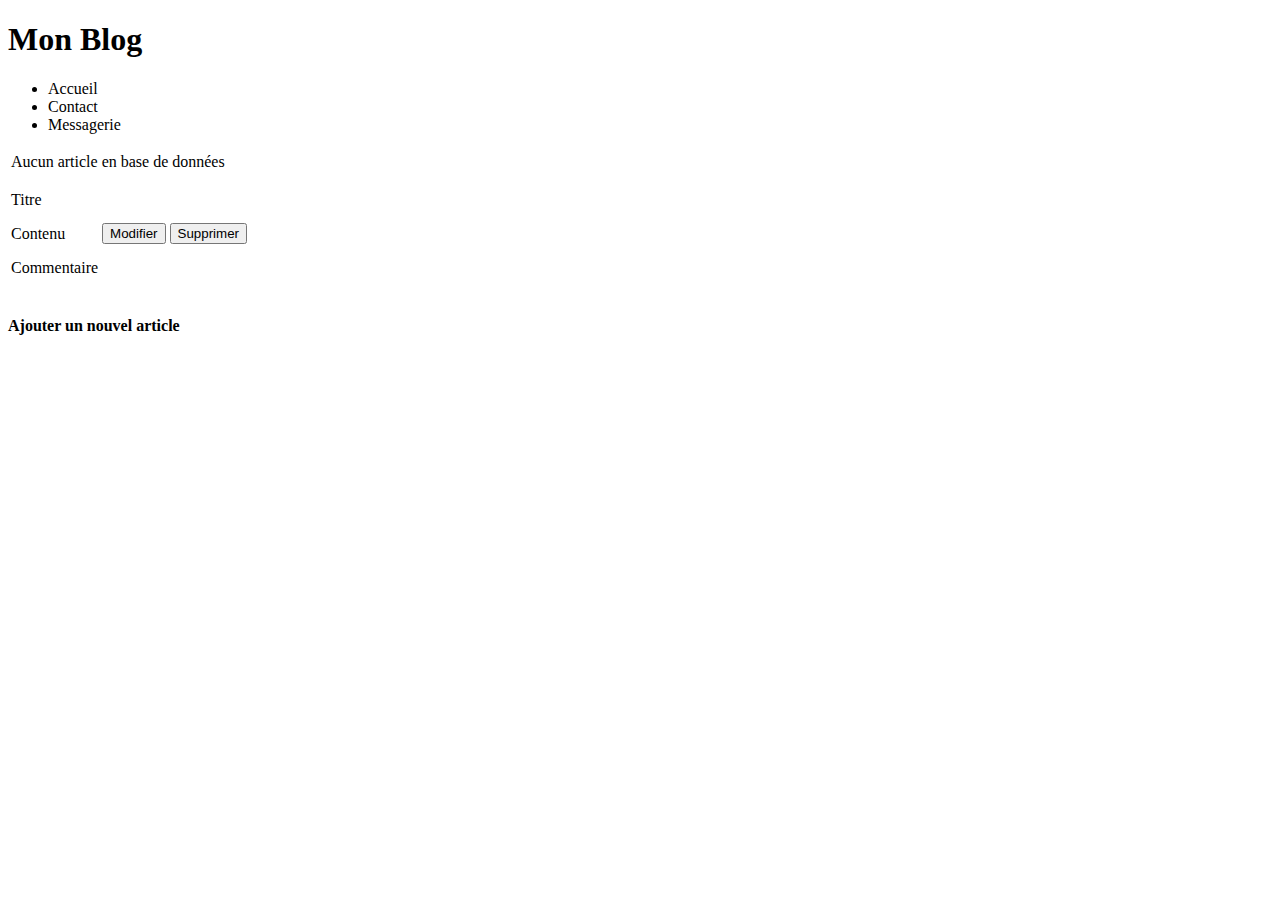
==== simple-blog-webinterface/src/main/resources/templates/index.html @ 14263450 "affichage commentaire ok" ====
<!DOCTYPE html>
<html xmlns="http://www.w3.org/1999/xhml"
	xmlns:th="http://www.thymeleaf.org">
<head>
<meta charset="UTF-8">
<meta name="viewport" content="width=device-width, initial-scale=1">
	
<title>Simple Blog</title>
</head>
<body>

	<header>
		<h1>Mon Blog</h1>
		
		<nav>
			<ul>
				<li><a th:href="@{/}">Accueil</a></li>
				<li><a th:href="@{/createMessage}">Contact</a></li>
				<li><a th:href="@{/messages}">Messagerie</a></li>
			</ul>
		</nav>
	</header>
	
	<section>
		<aside>
		</aside>
	
		<div>
			<table>
				<tr th:if="${articles.empty}">
					<td colspan="3">Aucun article en base de données</td>
				</tr>
				<tr th:each="article: ${articles}">
					<td><p th:text="${article.titre}"> Titre </p>
						<p th:text="${article.contenu}"> Contenu </p>
						<p th:each="commentaire: ${commentaires}"
						   th:object="${commentaire}"
						   th:if="${commentaire.article} == ${article.id}"
						   th:text="${commentaire.contenu}"> Commentaire </p></td>
					<td>
						<a th:href="@{/updateArticle/{id}(id=${article.id})}"><button>Modifier</button></a>
						<a th:href="@{/deleteArticle/{id}(id=${article.id})}"><button>Supprimer</button></a>						
					</td>
				</tr>				
			</table>
			
			<h4><a th:href="@{/createArticle}">Ajouter un nouvel article</a></h4>
		</div>
	</section>
	
	

</body>
</html>
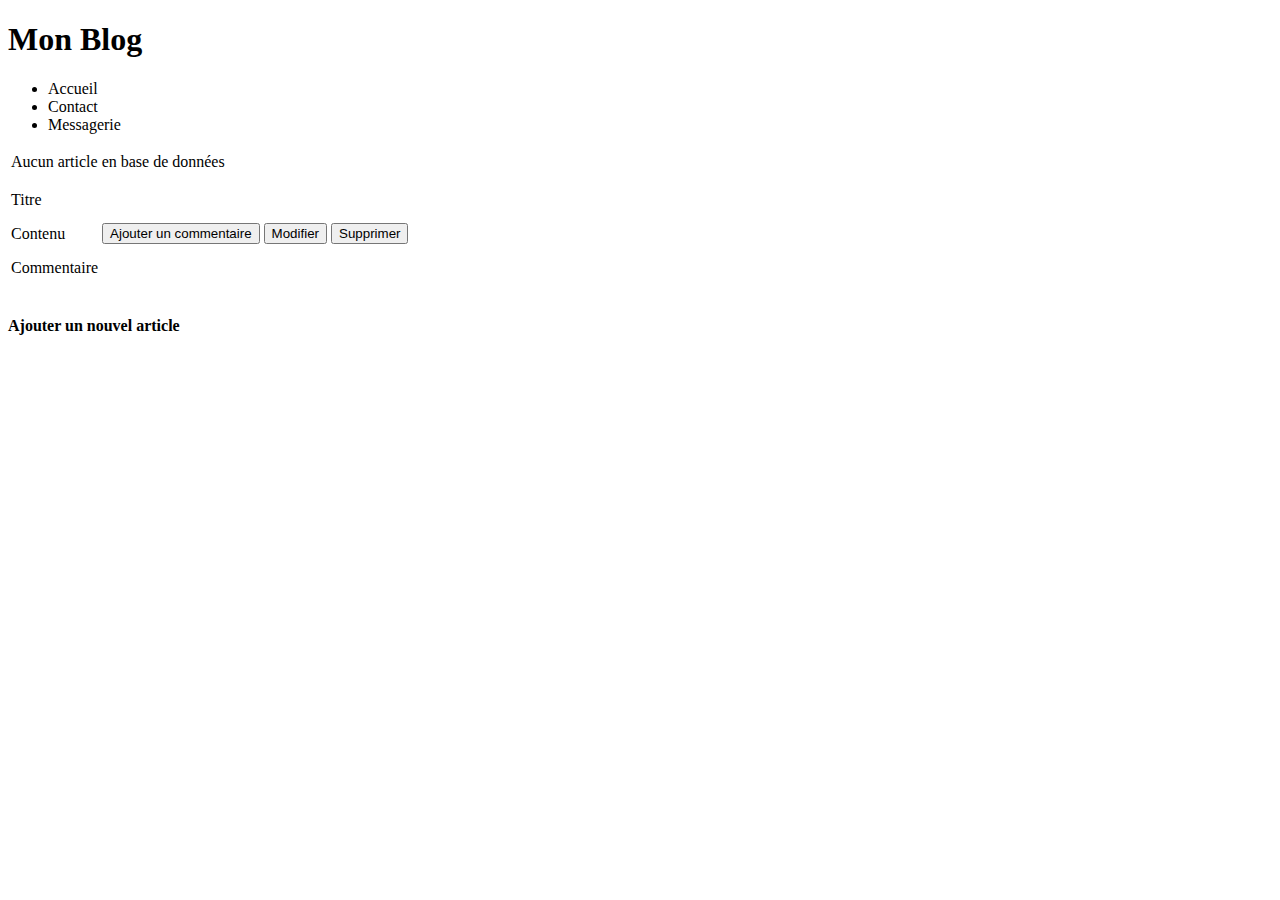
==== commit fe238e9e: "Commentaire ok" ====
--- a/simple-blog-webinterface/src/main/resources/templates/index.html
+++ b/simple-blog-webinterface/src/main/resources/templates/index.html
@@ -38,6 +38,7 @@
 						   th:if="${commentaire.article} == ${article.id}"
 						   th:text="${commentaire.contenu}"> Commentaire </p></td>
 					<td>
+						<a th:href="@{/createCommentaire/{id}(id=${article.id})}"><button>Ajouter un commentaire</button></a>
 						<a th:href="@{/updateArticle/{id}(id=${article.id})}"><button>Modifier</button></a>
 						<a th:href="@{/deleteArticle/{id}(id=${article.id})}"><button>Supprimer</button></a>						
 					</td>
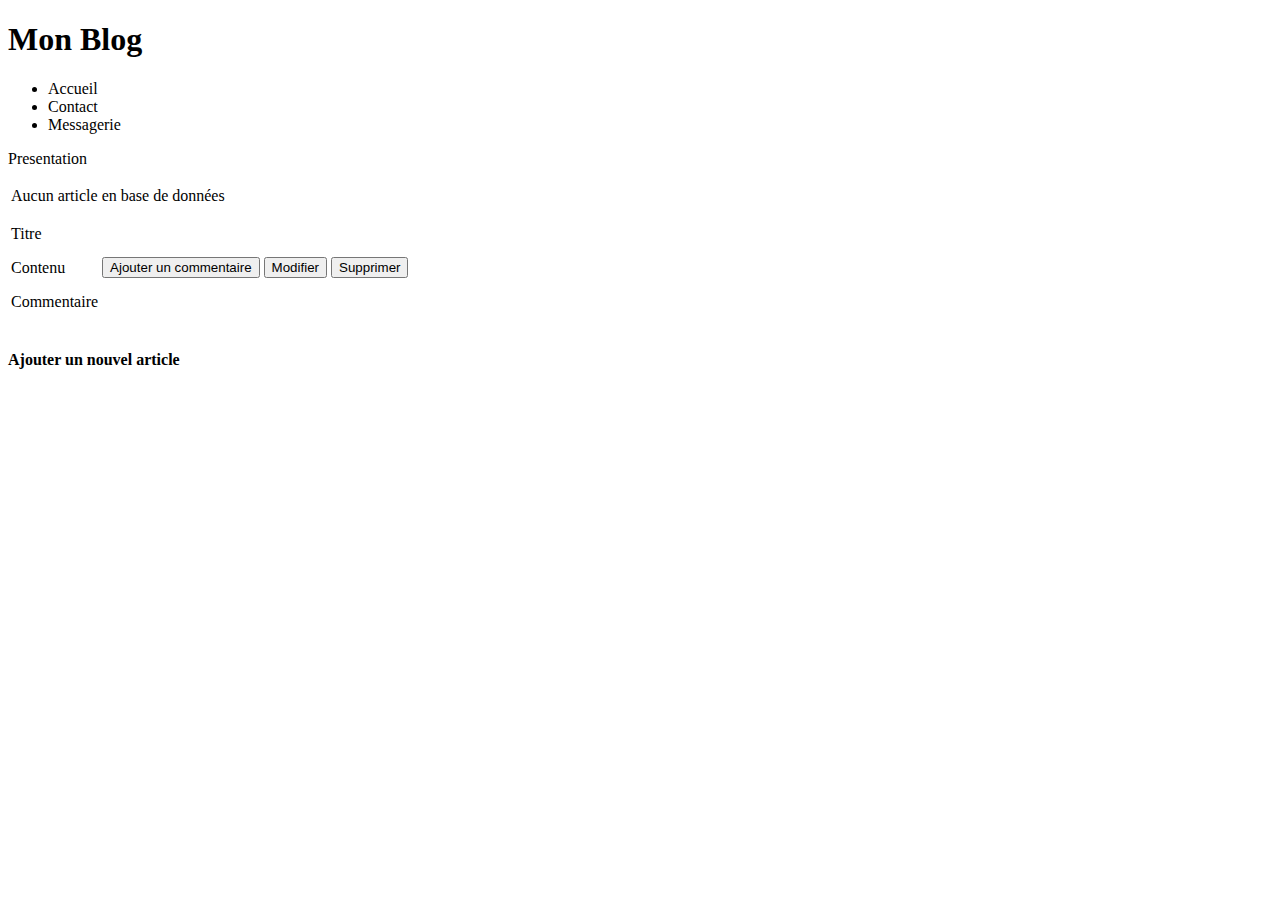
==== commit fc0d0e04: "Ajout presentation auteur" ====
--- a/simple-blog-webinterface/src/main/resources/templates/index.html
+++ b/simple-blog-webinterface/src/main/resources/templates/index.html
@@ -23,6 +23,7 @@
 	
 	<section>
 		<aside>
+			<p th:text="${type.presentation}"> Presentation </p>
 		</aside>
 	
 		<div>
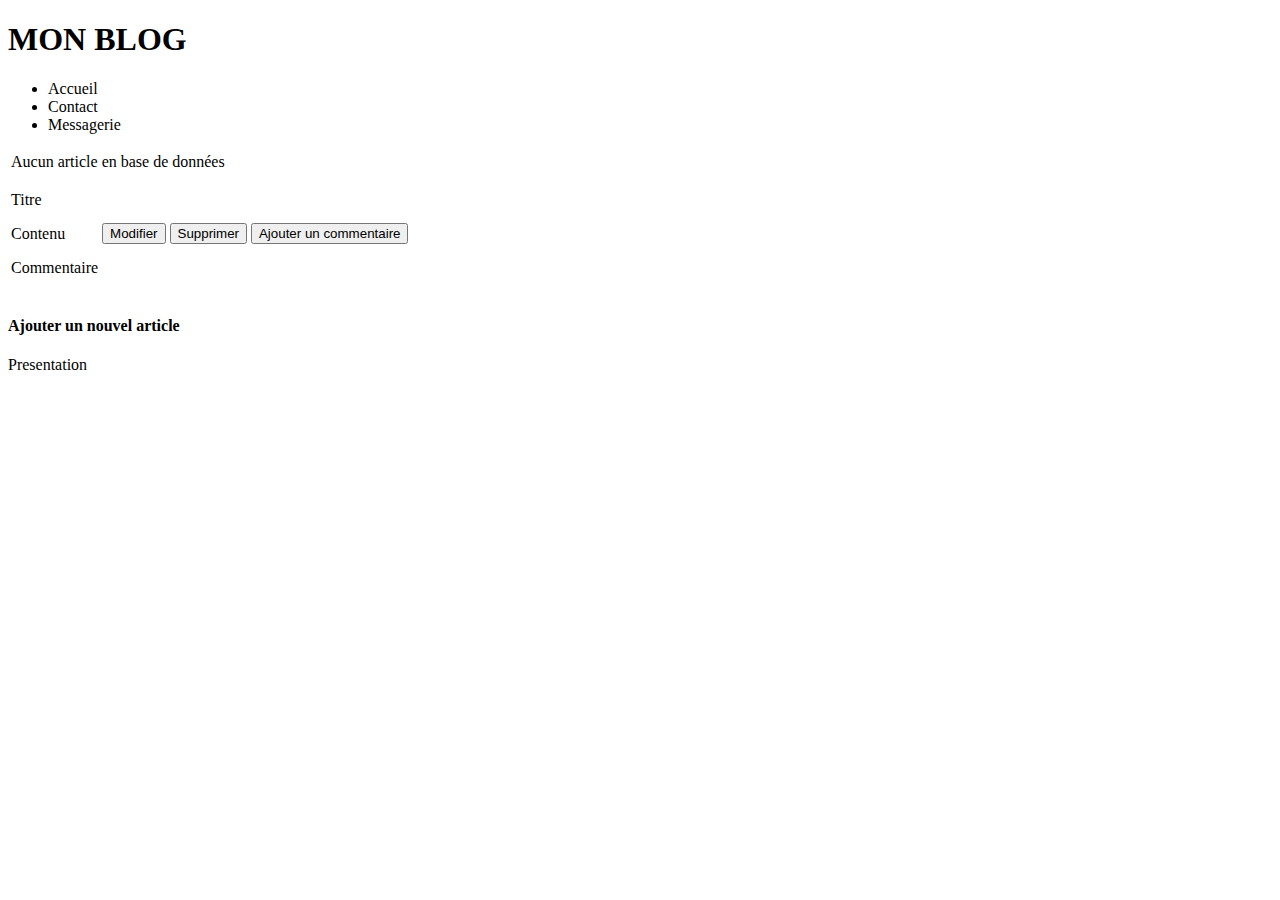
==== commit d7441496: "Ajout CSS" ====
--- a/simple-blog-webinterface/src/main/resources/templates/index.html
+++ b/simple-blog-webinterface/src/main/resources/templates/index.html
@@ -4,53 +4,58 @@
 <head>
 <meta charset="UTF-8">
 <meta name="viewport" content="width=device-width, initial-scale=1">
-	
+<link rel="stylesheet" href="style.css" />
 <title>Simple Blog</title>
 </head>
 <body>
 
-	<header>
-		<h1>Mon Blog</h1>
+	<div id="corps">
+
+		<header>
+			<h1>MON BLOG</h1>
+			
+			<nav>
+				<ul>
+					<li><a th:href="@{/}">Accueil</a></li>
+					<li><a th:href="@{/createMessage}">Contact</a></li>
+					<li><a th:href="@{/messages}">Messagerie</a></li>
+				</ul>
+			</nav>
+		</header>
 		
-		<nav>
-			<ul>
-				<li><a th:href="@{/}">Accueil</a></li>
-				<li><a th:href="@{/createMessage}">Contact</a></li>
-				<li><a th:href="@{/messages}">Messagerie</a></li>
-			</ul>
-		</nav>
-	</header>
-	
-	<section>
-		<aside>
-			<p th:text="${type.presentation}"> Presentation </p>
-		</aside>
-	
-		<div>
-			<table>
-				<tr th:if="${articles.empty}">
-					<td colspan="3">Aucun article en base de données</td>
-				</tr>
-				<tr th:each="article: ${articles}">
-					<td><p th:text="${article.titre}"> Titre </p>
-						<p th:text="${article.contenu}"> Contenu </p>
-						<p th:each="commentaire: ${commentaires}"
-						   th:object="${commentaire}"
-						   th:if="${commentaire.article} == ${article.id}"
-						   th:text="${commentaire.contenu}"> Commentaire </p></td>
-					<td>
-						<a th:href="@{/createCommentaire/{id}(id=${article.id})}"><button>Ajouter un commentaire</button></a>
-						<a th:href="@{/updateArticle/{id}(id=${article.id})}"><button>Modifier</button></a>
-						<a th:href="@{/deleteArticle/{id}(id=${article.id})}"><button>Supprimer</button></a>						
-					</td>
-				</tr>				
-			</table>
+		<section>
+		
+			<div>
+				<table>
+					<tr th:if="${articles.empty}">
+						<td colspan="3">Aucun article en base de données</td>
+					</tr>
+					<tr th:each="article: ${articles}">
+						<td><p th:text="${article.titre}"
+								id="titre"> Titre </p>
+							<p th:text="${article.contenu}"> Contenu </p>
+							<p th:each="commentaire: ${commentaires}"
+							   th:object="${commentaire}"
+							   th:if="${commentaire.article} == ${article.id}"
+							   th:text="${commentaire.contenu}"
+							   id="commentaire"> Commentaire </p></td>
+						<td>
+							<a th:href="@{/updateArticle/{id}(id=${article.id})}"><button>Modifier</button></a>
+							<a th:href="@{/deleteArticle/{id}(id=${article.id})}"><button>Supprimer</button></a>
+							<a th:href="@{/createCommentaire/{id}(id=${article.id})}"><button>Ajouter un commentaire</button></a>						
+						</td>
+					</tr>				
+				</table>
+				
+				<h4 class="button"><a th:href="@{/createArticle}">Ajouter un nouvel article</a></h4>
+			</div>
 			
-			<h4><a th:href="@{/createArticle}">Ajouter un nouvel article</a></h4>
-		</div>
-	</section>
-	
-	
+			<aside>
+				<p th:text="${type.presentation}"> Presentation </p>
+			</aside>		
+		</section>
+		
+	</div>
 
 </body>
 </html>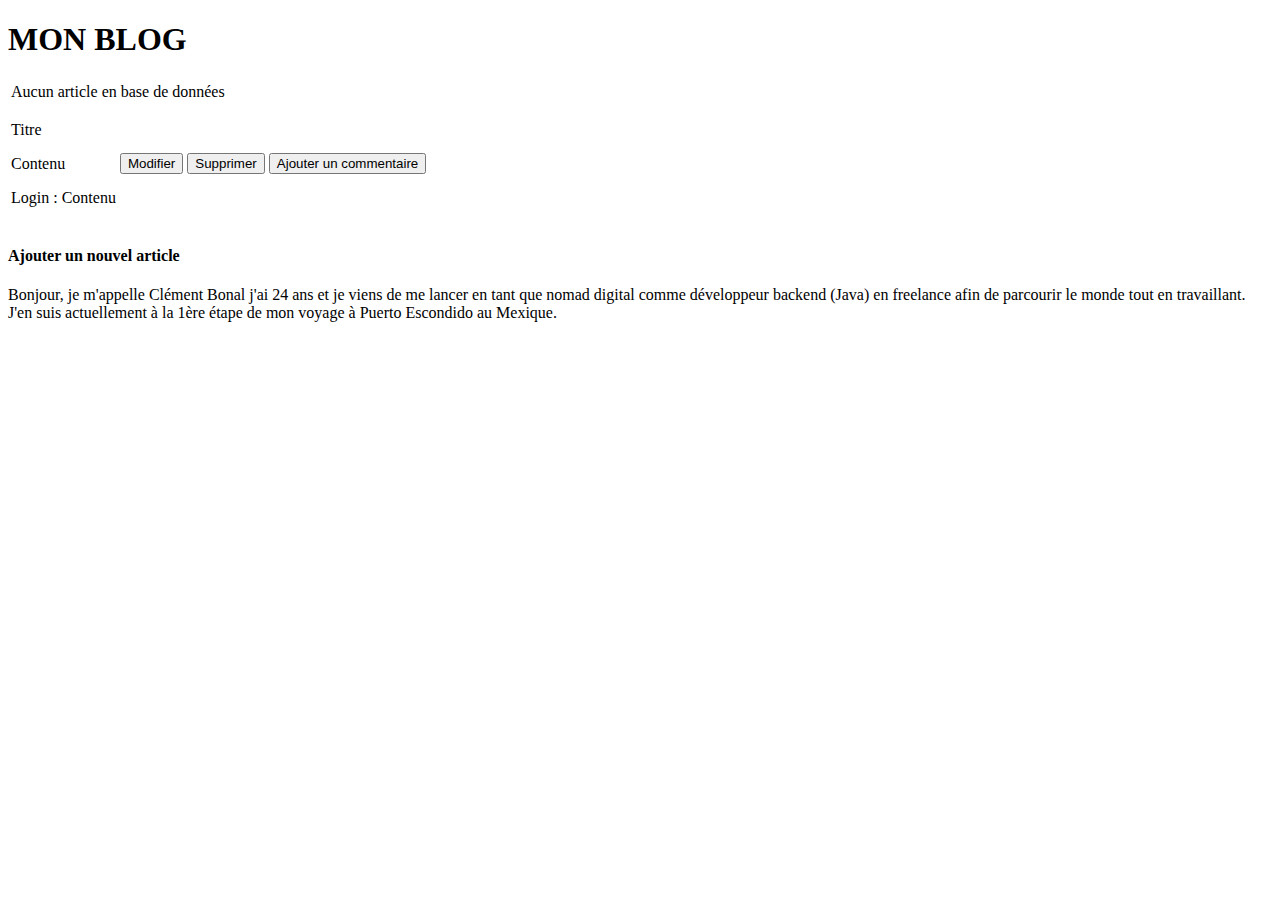
==== commit c339c401: "Fini !" ====
--- a/simple-blog-webinterface/src/main/resources/templates/index.html
+++ b/simple-blog-webinterface/src/main/resources/templates/index.html
@@ -11,17 +11,8 @@
 
 	<div id="corps">
 
-		<header>
-			<h1>MON BLOG</h1>
-			
-			<nav>
-				<ul>
-					<li><a th:href="@{/}">Accueil</a></li>
-					<li><a th:href="@{/createMessage}">Contact</a></li>
-					<li><a th:href="@{/messages}">Messagerie</a></li>
-				</ul>
-			</nav>
-		</header>
+
+		<h1>MON BLOG</h1>
 		
 		<section>
 		
@@ -34,11 +25,14 @@
 						<td><p th:text="${article.titre}"
 								id="titre"> Titre </p>
 							<p th:text="${article.contenu}"> Contenu </p>
-							<p th:each="commentaire: ${commentaires}"
-							   th:object="${commentaire}"
-							   th:if="${commentaire.article} == ${article.id}"
-							   th:text="${commentaire.contenu}"
-							   id="commentaire"> Commentaire </p></td>
+							<p th:each="commentaire: ${article.commentaires}"
+							   th:object="${commentaire}">
+							   <span th:text="${commentaire.login}"
+							   		 class="commentaire">Login</span>
+							   <span> : </span>
+							   <span th:text="${commentaire.contenu}"
+							   		  class="commentaire">Contenu</span>
+							</p></td>
 						<td>
 							<a th:href="@{/updateArticle/{id}(id=${article.id})}"><button>Modifier</button></a>
 							<a th:href="@{/deleteArticle/{id}(id=${article.id})}"><button>Supprimer</button></a>
@@ -51,7 +45,10 @@
 			</div>
 			
 			<aside>
-				<p th:text="${type.presentation}"> Presentation </p>
+				<p>Bonjour, je m'appelle Clément Bonal j'ai 24 ans 
+				et je viens de me lancer en tant que nomad digital comme développeur backend (Java) 
+				en freelance afin de parcourir le monde tout en travaillant. 
+				J'en suis actuellement à la 1ère étape de mon voyage à Puerto Escondido au Mexique.</p>
 			</aside>		
 		</section>
 		
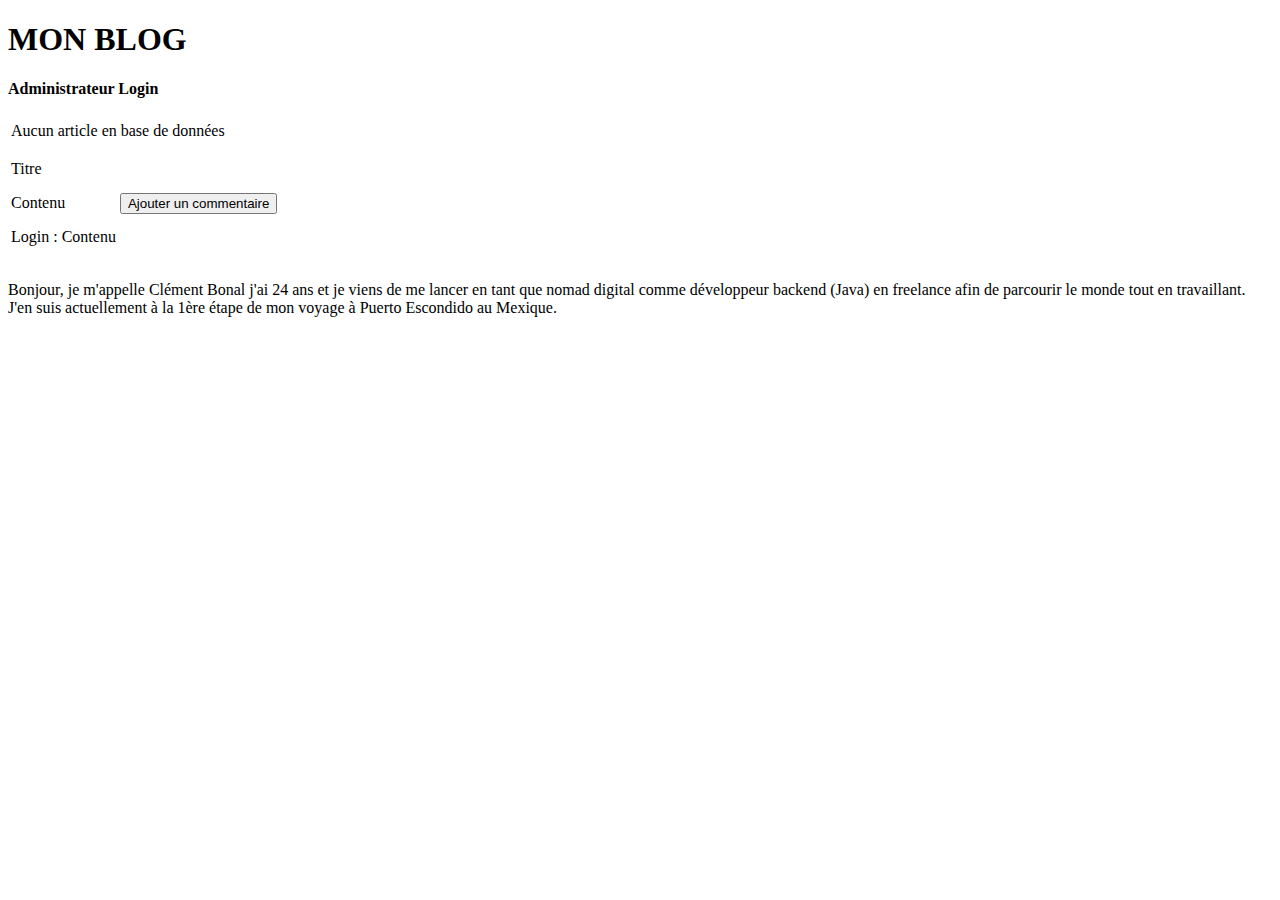
==== commit ba1f318b: "css ok" ====
--- a/simple-blog-webinterface/src/main/resources/templates/index.html
+++ b/simple-blog-webinterface/src/main/resources/templates/index.html
@@ -4,7 +4,7 @@
 <head>
 <meta charset="UTF-8">
 <meta name="viewport" content="width=device-width, initial-scale=1">
-<link rel="stylesheet" href="style.css" />
+<link rel="stylesheet" href="/css/style.css" />
 <title>Simple Blog</title>
 </head>
 <body>
@@ -12,7 +12,8 @@
 	<div id="corps">
 
 
-		<h1>MON BLOG</h1>
+		<h1><a th:href="@{/}">MON BLOG</a></h1>
+		<h4 id="loginButton"><a th:href="@{/login}">Administrateur Login</a></h4>
 		
 		<section>
 		
@@ -34,14 +35,10 @@
 							   		  class="commentaire">Contenu</span>
 							</p></td>
 						<td>
-							<a th:href="@{/updateArticle/{id}(id=${article.id})}"><button>Modifier</button></a>
-							<a th:href="@{/deleteArticle/{id}(id=${article.id})}"><button>Supprimer</button></a>
 							<a th:href="@{/createCommentaire/{id}(id=${article.id})}"><button>Ajouter un commentaire</button></a>						
-						</td>
+						</td>							
 					</tr>				
 				</table>
-				
-				<h4 class="button"><a th:href="@{/createArticle}">Ajouter un nouvel article</a></h4>
 			</div>
 			
 			<aside>
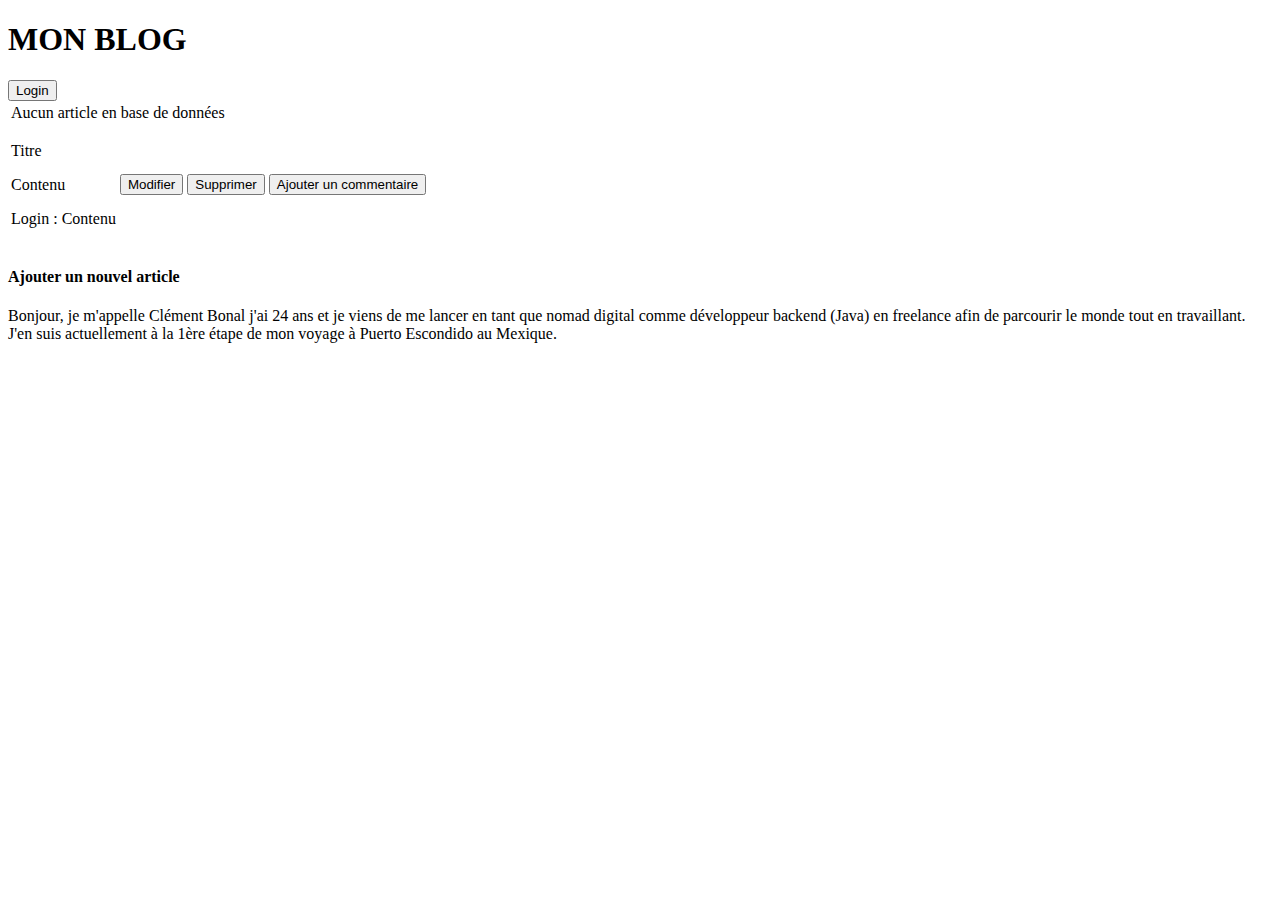
==== commit cbc8e307: "authentication, erreur à corriger" ====
--- a/simple-blog-webinterface/src/main/resources/templates/index.html
+++ b/simple-blog-webinterface/src/main/resources/templates/index.html
@@ -4,7 +4,7 @@
 <head>
 <meta charset="UTF-8">
 <meta name="viewport" content="width=device-width, initial-scale=1">
-<link rel="stylesheet" href="/css/style.css" />
+<link rel="stylesheet" href="style.css" />
 <title>Simple Blog</title>
 </head>
 <body>
@@ -12,8 +12,13 @@
 	<div id="corps">
 
 
-		<h1><a th:href="@{/}">MON BLOG</a></h1>
-		<h4 id="loginButton"><a th:href="@{/login}">Administrateur Login</a></h4>
+		<h1>MON BLOG</h1>
+		
+		<div class="container special">
+			<form action="/login">
+			    <button type="submit">Login</button>
+			</form>
+		</div>
 		
 		<section>
 		
@@ -35,10 +40,14 @@
 							   		  class="commentaire">Contenu</span>
 							</p></td>
 						<td>
+							<a th:href="@{/updateArticle/{id}(id=${article.id})}"><button>Modifier</button></a>
+							<a th:href="@{/deleteArticle/{id}(id=${article.id})}"><button>Supprimer</button></a>
 							<a th:href="@{/createCommentaire/{id}(id=${article.id})}"><button>Ajouter un commentaire</button></a>						
-						</td>							
+						</td>
 					</tr>				
 				</table>
+				
+				<h4 class="button"><a th:href="@{/createArticle}">Ajouter un nouvel article</a></h4>
 			</div>
 			
 			<aside>
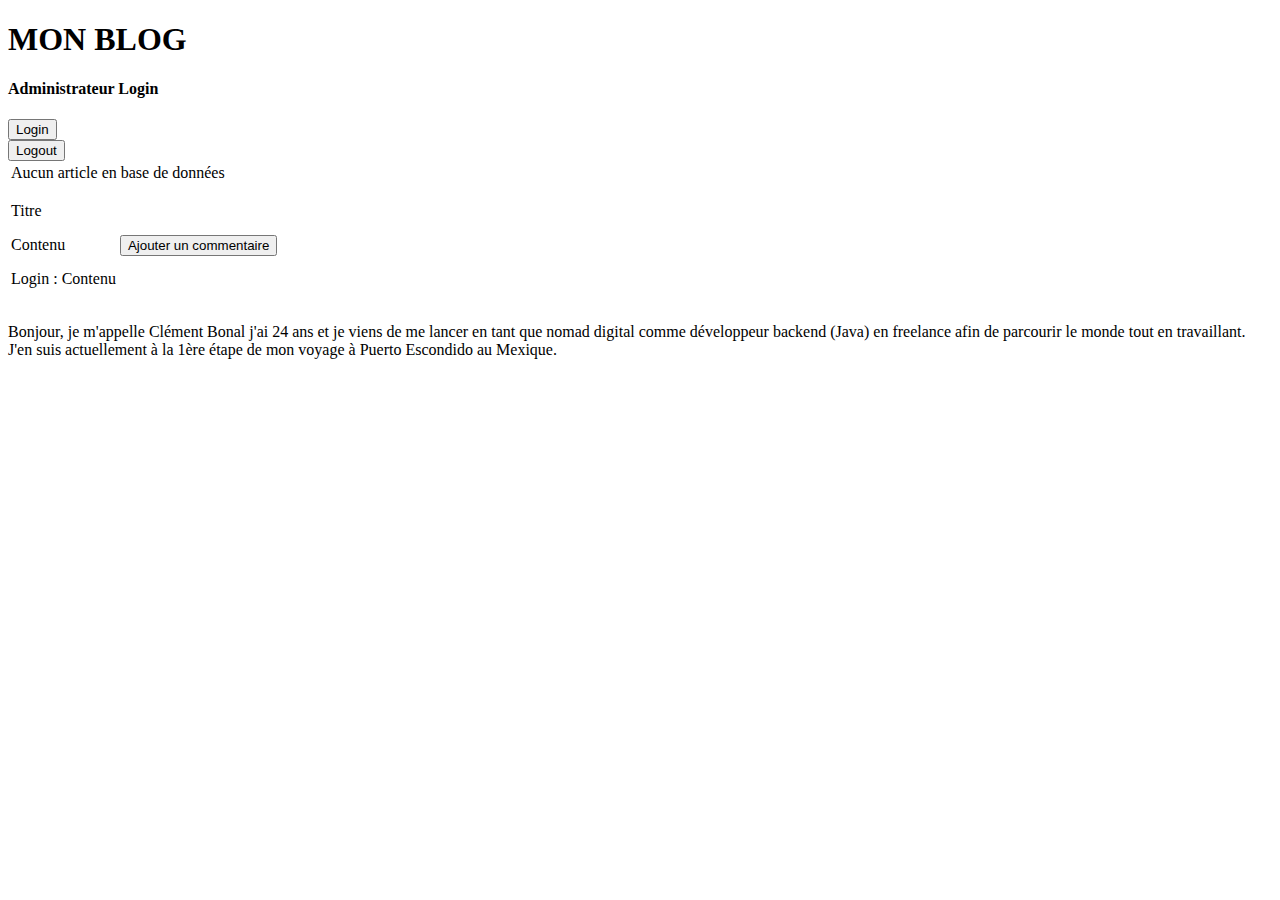
==== commit e6b5bf1f: "Merge branch 'main' into security" ====
--- a/simple-blog-webinterface/src/main/resources/templates/index.html
+++ b/simple-blog-webinterface/src/main/resources/templates/index.html
@@ -4,7 +4,7 @@
 <head>
 <meta charset="UTF-8">
 <meta name="viewport" content="width=device-width, initial-scale=1">
-<link rel="stylesheet" href="style.css" />
+<link rel="stylesheet" href="css/style.css" />
 <title>Simple Blog</title>
 </head>
 <body>
@@ -12,11 +12,15 @@
 	<div id="corps">
 
 
-		<h1>MON BLOG</h1>
+		<h1><a th:href="@{/}">MON BLOG</a></h1>
+		<h4 id="loginButton"><a th:href="@{/login}">Administrateur Login</a></h4>
 		
 		<div class="container special">
 			<form action="/login">
 			    <button type="submit">Login</button>
+			</form>
+			<form action="/logout">
+			    <button type="submit">Logout</button>
 			</form>
 		</div>
 		
@@ -40,14 +44,11 @@
 							   		  class="commentaire">Contenu</span>
 							</p></td>
 						<td>
-							<a th:href="@{/updateArticle/{id}(id=${article.id})}"><button>Modifier</button></a>
-							<a th:href="@{/deleteArticle/{id}(id=${article.id})}"><button>Supprimer</button></a>
 							<a th:href="@{/createCommentaire/{id}(id=${article.id})}"><button>Ajouter un commentaire</button></a>						
-						</td>
+						</td>							
 					</tr>				
 				</table>
-				
-				<h4 class="button"><a th:href="@{/createArticle}">Ajouter un nouvel article</a></h4>
+        
 			</div>
 			
 			<aside>
